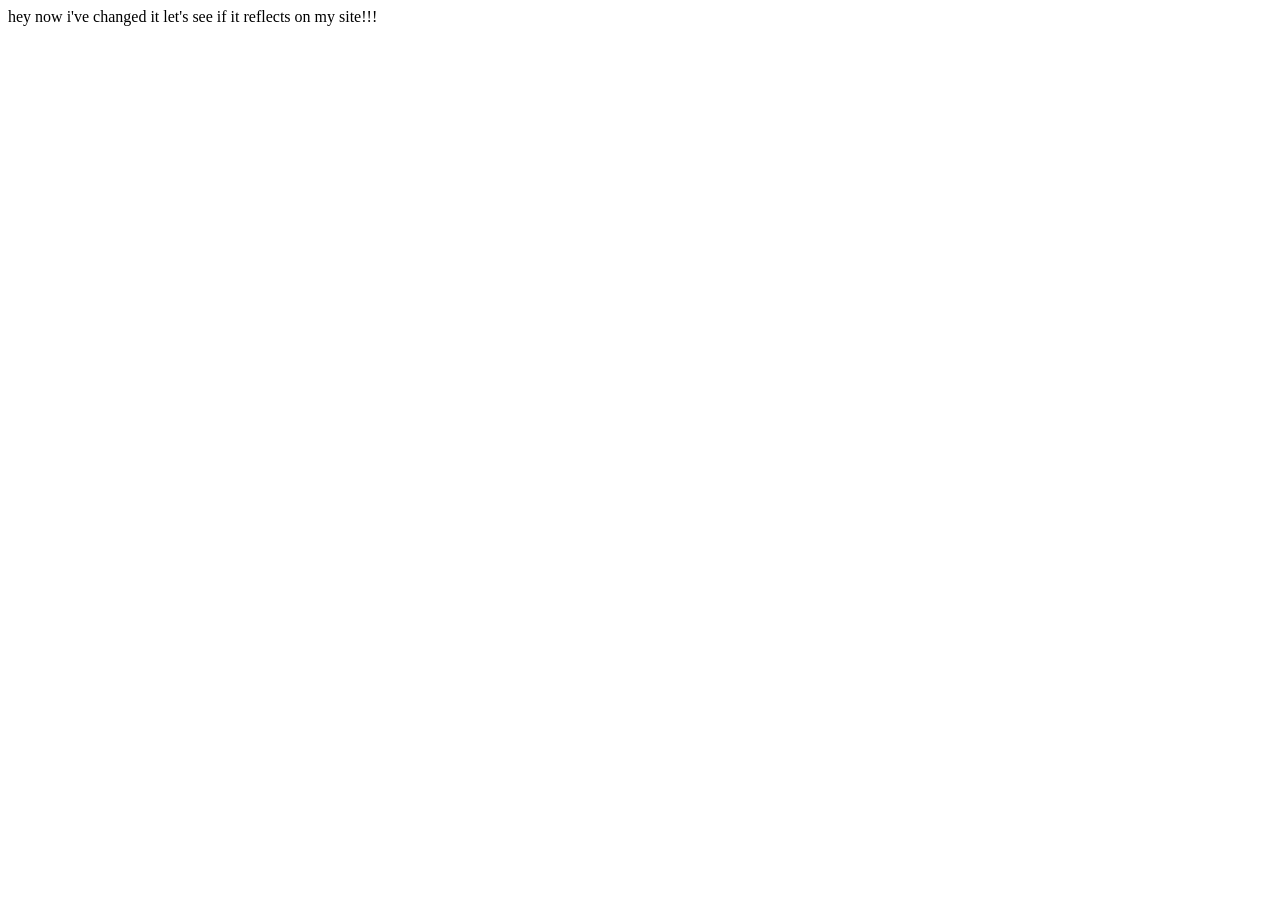
==== index.html @ 9d19b47b "tutorial" ====
<!DOCTYPE html>
<html lang="en">
<head>
    <meta charset="UTF-8">
    <meta name="viewport" content="width=device-width, initial-scale=1.0">
    <title>personal website</title>
    <link rel="stylesheet" href="css/style.css">
</head>
<body>
    hey now i've changed it let's see if it reflects on my site!!!
    <script src="js/script.js"></script>
</body>
</html>
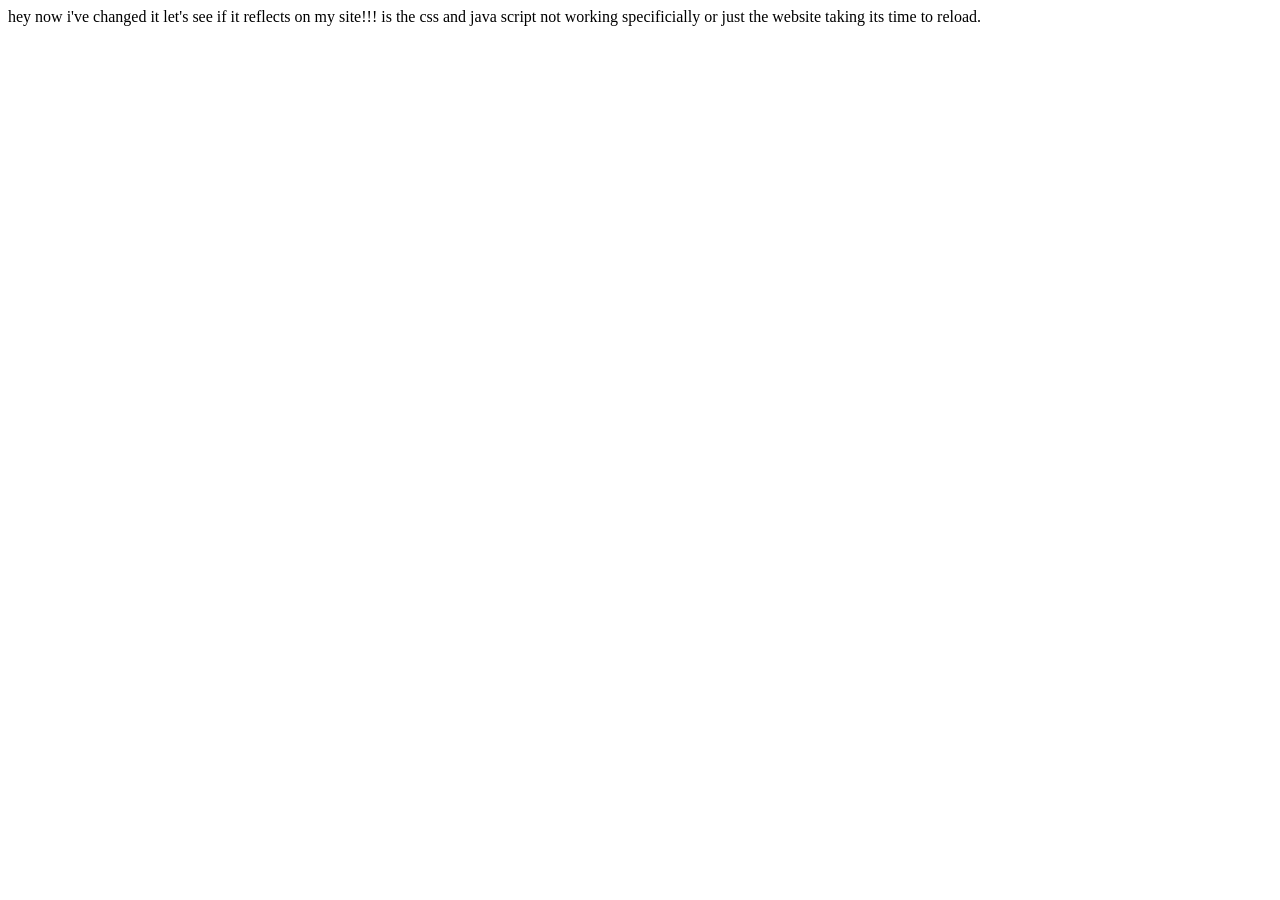
==== commit 183e4366: "index changed and debug deleted" ====
--- a/index.html
+++ b/index.html
@@ -8,6 +8,7 @@
 </head>
 <body>
     hey now i've changed it let's see if it reflects on my site!!!
+    is the css and java script not working specificially or just the website taking its time to reload. 
     <script src="js/script.js"></script>
 </body>
 </html>
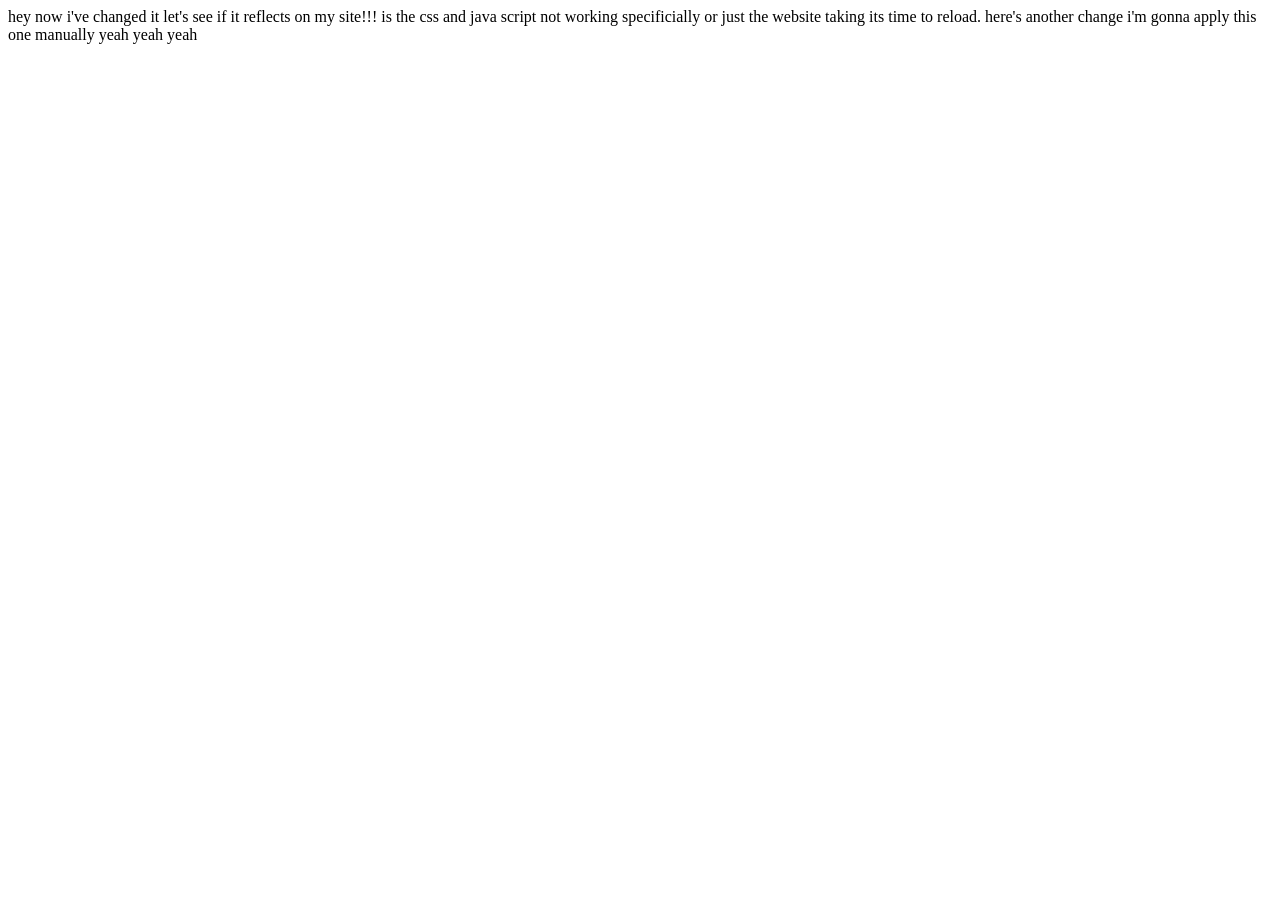
==== commit 4b52f3d2: "another one" ====
--- a/index.html
+++ b/index.html
@@ -8,7 +8,9 @@
 </head>
 <body>
     hey now i've changed it let's see if it reflects on my site!!!
-    is the css and java script not working specificially or just the website taking its time to reload. 
+    is the css and java script not working specificially or just the website taking its time to reload.
+    here's another change i'm gonna apply this one manually
+    yeah yeah yeah 
     <script src="js/script.js"></script>
 </body>
 </html>
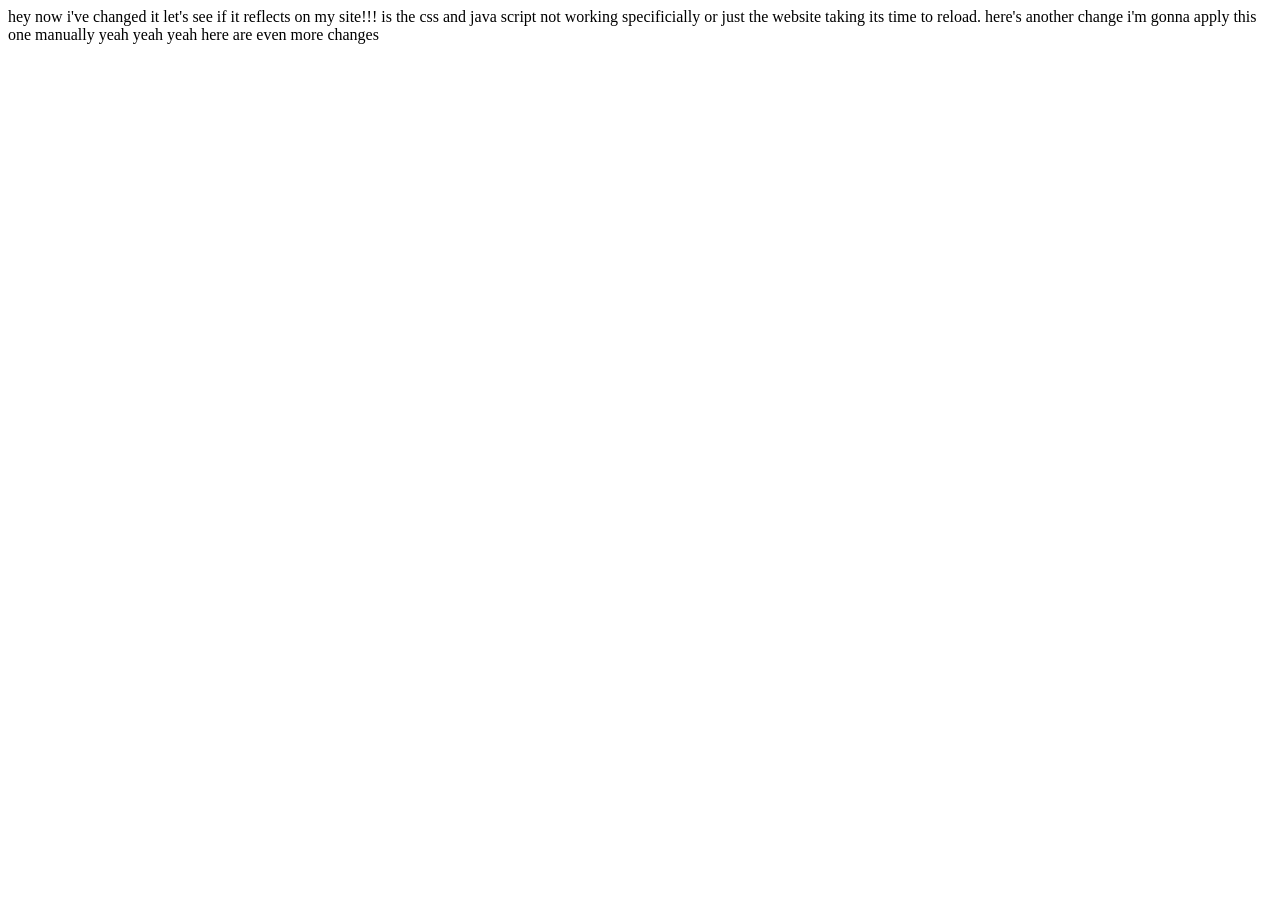
==== commit fa7bb8c0: "blah blah" ====
--- a/index.html
+++ b/index.html
@@ -11,6 +11,7 @@
     is the css and java script not working specificially or just the website taking its time to reload.
     here's another change i'm gonna apply this one manually
     yeah yeah yeah 
+    here are even more changes 
     <script src="js/script.js"></script>
 </body>
 </html>
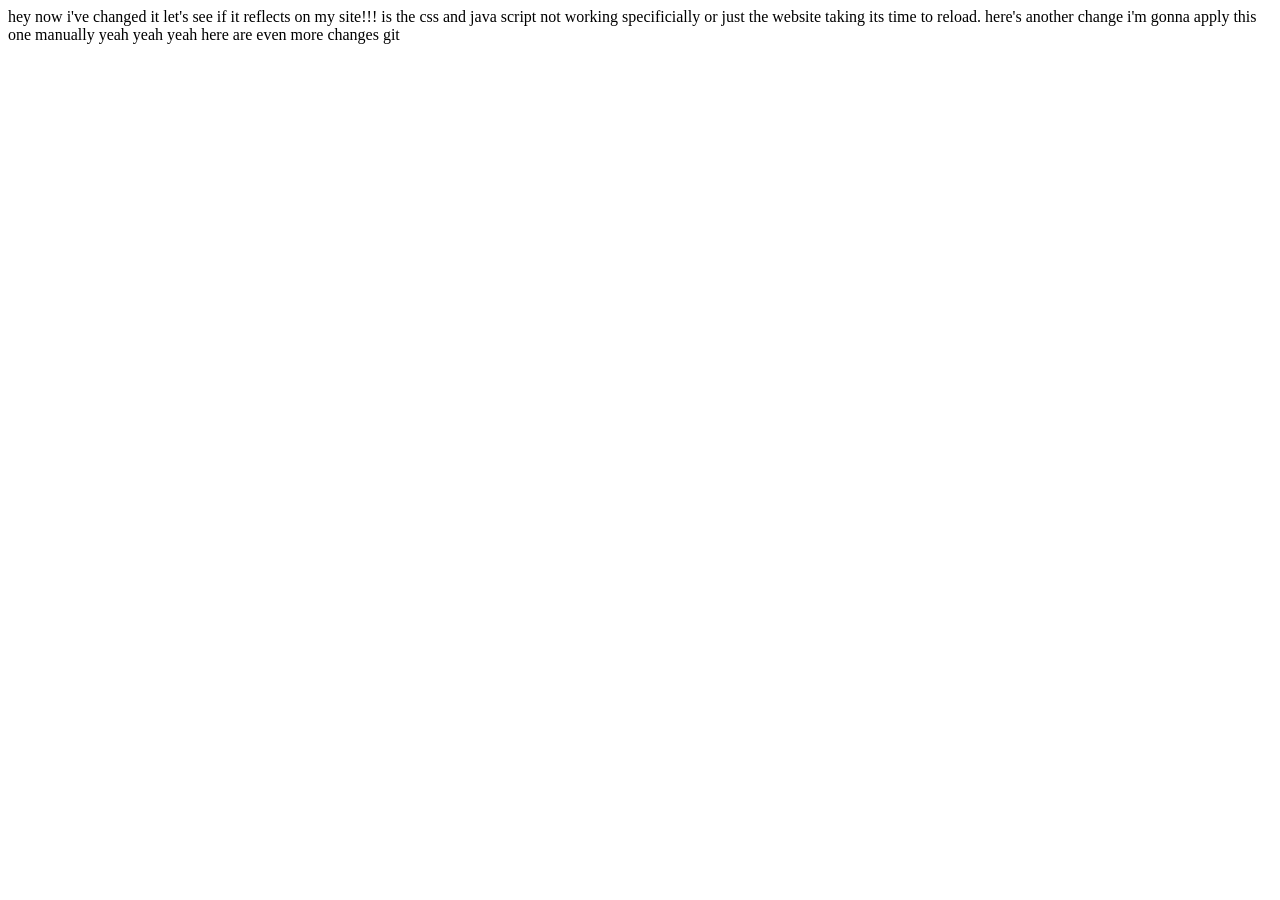
==== commit 2c2b572d: "file paths fixed" ====
--- a/index.html
+++ b/index.html
@@ -11,7 +11,7 @@
     is the css and java script not working specificially or just the website taking its time to reload.
     here's another change i'm gonna apply this one manually
     yeah yeah yeah 
-    here are even more changes 
+    here are even more changes git 
     <script src="js/script.js"></script>
 </body>
 </html>
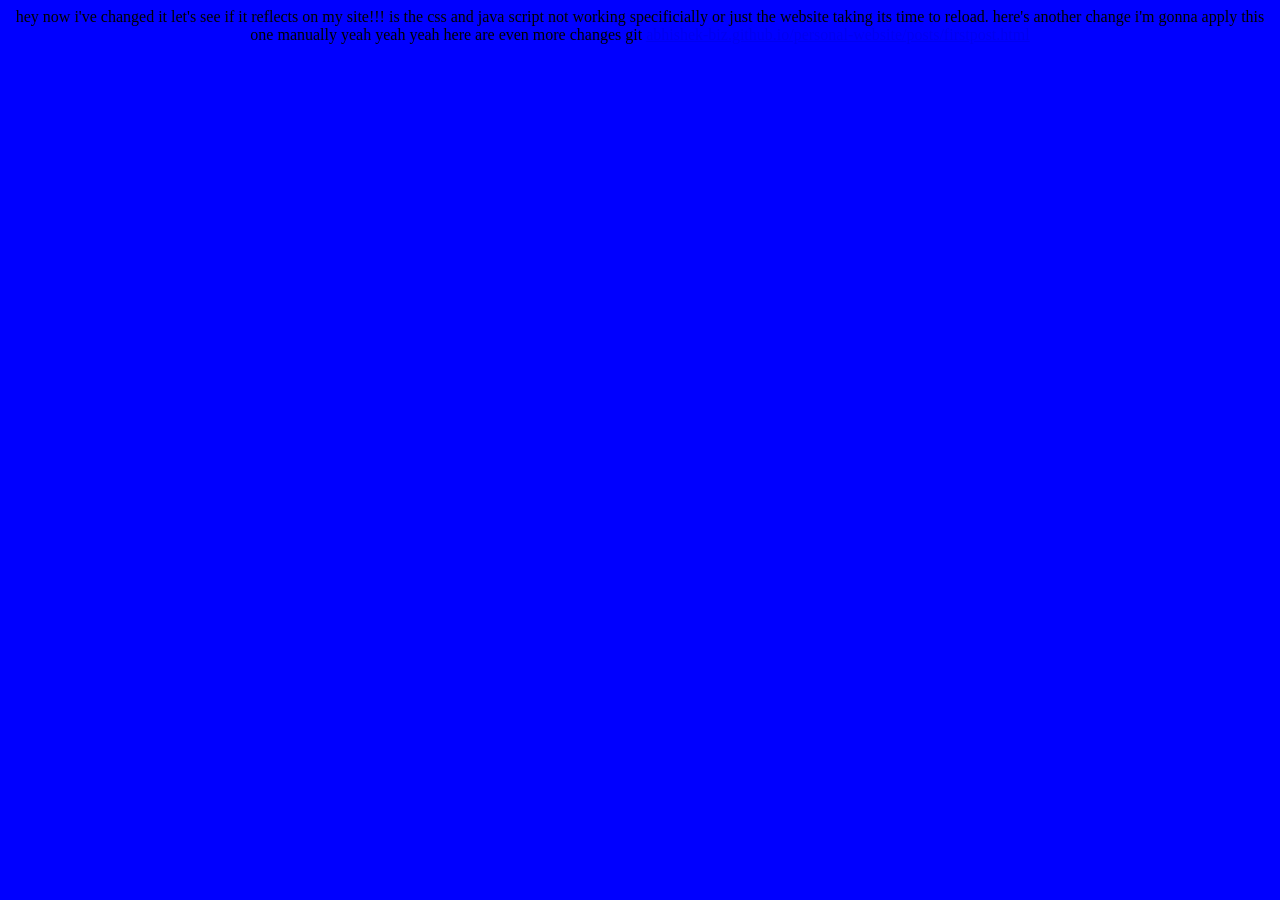
==== commit 44181890: "First post" ====
--- a/index.html
+++ b/index.html
@@ -7,11 +7,13 @@
     <link rel="stylesheet" href="css/style.css">
 </head>
 <body>
+    
     hey now i've changed it let's see if it reflects on my site!!!
     is the css and java script not working specificially or just the website taking its time to reload.
     here's another change i'm gonna apply this one manually
     yeah yeah yeah 
     here are even more changes git 
+    <a href="Click here to read my first post">abhishek-biz.github.io/personal-website/posts/firstpost.html</a>
     <script src="js/script.js"></script>
 </body>
 </html>
--- a/css/style.css
+++ b/css/style.css
@@ -0,0 +1,6 @@
+body{
+    background-color: blue;
+}
+body{
+    text-align: center;
+}
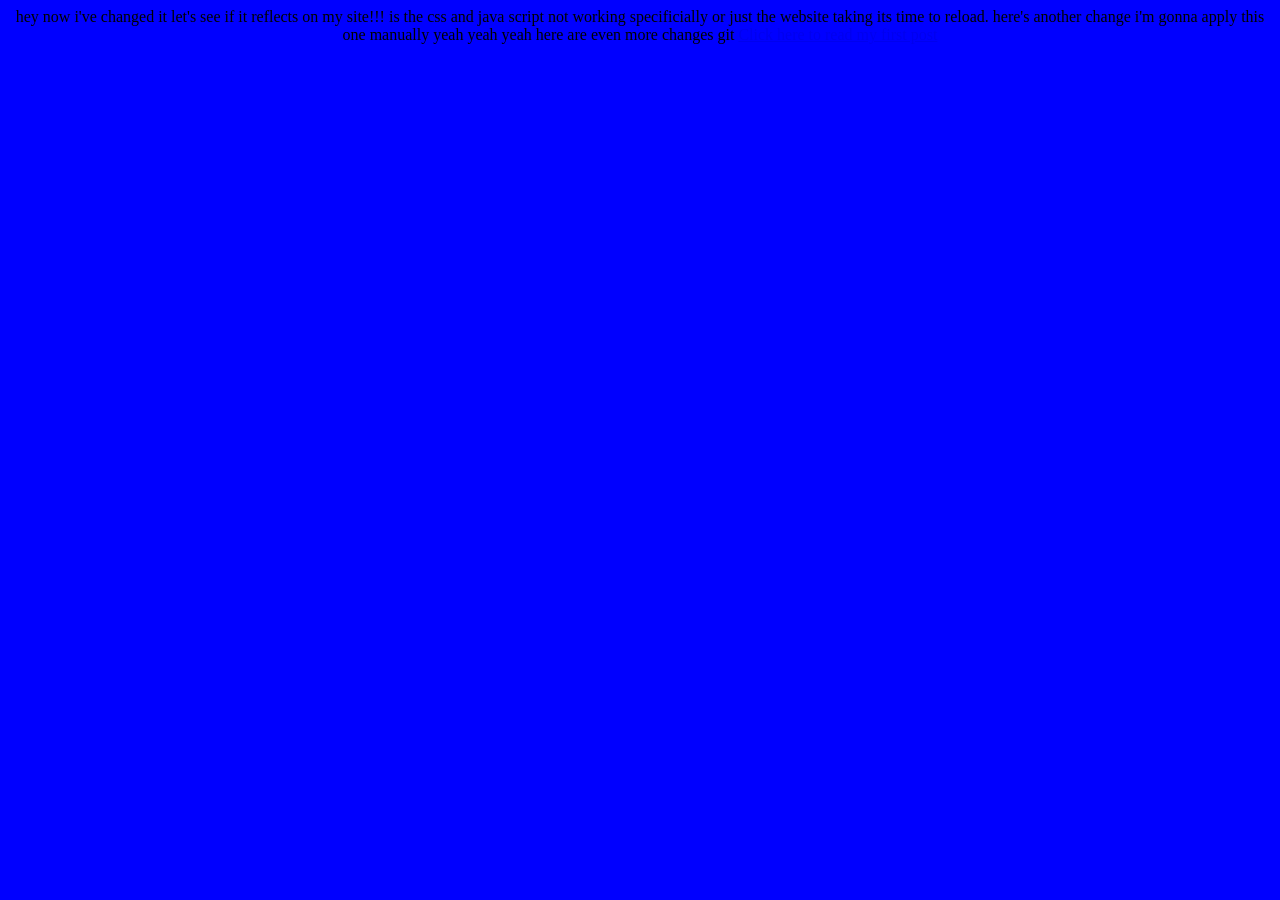
==== commit d89b98c8: "First Post Preview" ====
--- a/index.html
+++ b/index.html
@@ -7,13 +7,13 @@
     <link rel="stylesheet" href="css/style.css">
 </head>
 <body>
-    
     hey now i've changed it let's see if it reflects on my site!!!
     is the css and java script not working specificially or just the website taking its time to reload.
     here's another change i'm gonna apply this one manually
     yeah yeah yeah 
     here are even more changes git 
-    <a href="Click here to read my first post">abhishek-biz.github.io/personal-website/posts/firstpost.html</a>
+    
+    <a href="https://abhishek-biz.github.io/personal-website/posts/firstpost.html">Click here to read my first post</a>
     <script src="js/script.js"></script>
 </body>
 </html>
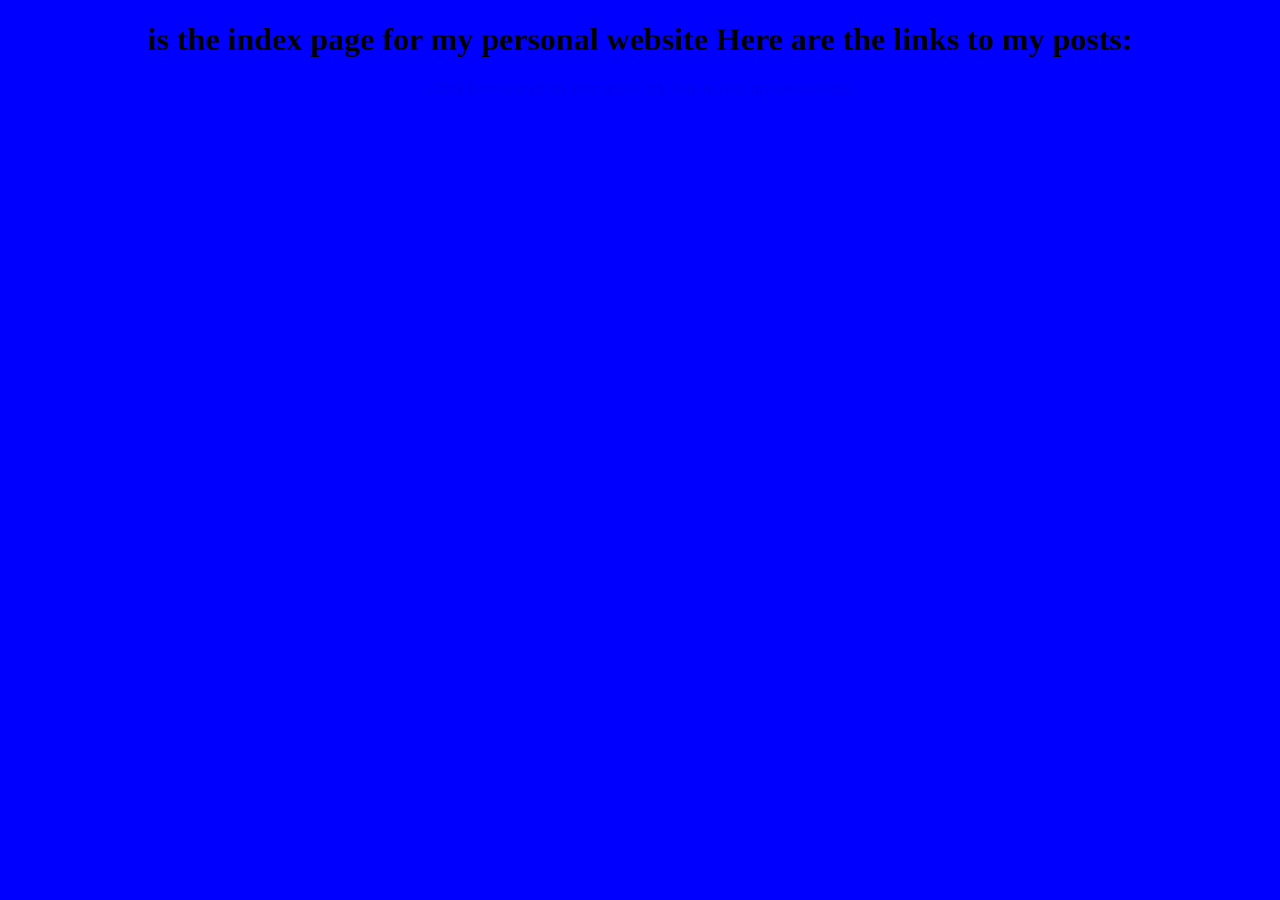
==== commit bda71a48: "Second Post" ====
--- a/index.html
+++ b/index.html
@@ -7,13 +7,11 @@
     <link rel="stylesheet" href="css/style.css">
 </head>
 <body>
-    hey now i've changed it let's see if it reflects on my site!!!
-    is the css and java script not working specificially or just the website taking its time to reload.
-    here's another change i'm gonna apply this one manually
-    yeah yeah yeah 
-    here are even more changes git 
-    
+    <h1> is the index page for my personal website 
+    Here are the links to my posts: 
+    </h1>
     <a href="https://abhishek-biz.github.io/personal-website/posts/firstpost.html">Click here to read my first post</a>
+    <a href="https://abhishek-biz.github.io/personal-website/posts/secondpost.html">Click here to read my second post</a>
     <script src="js/script.js"></script>
 </body>
 </html>
